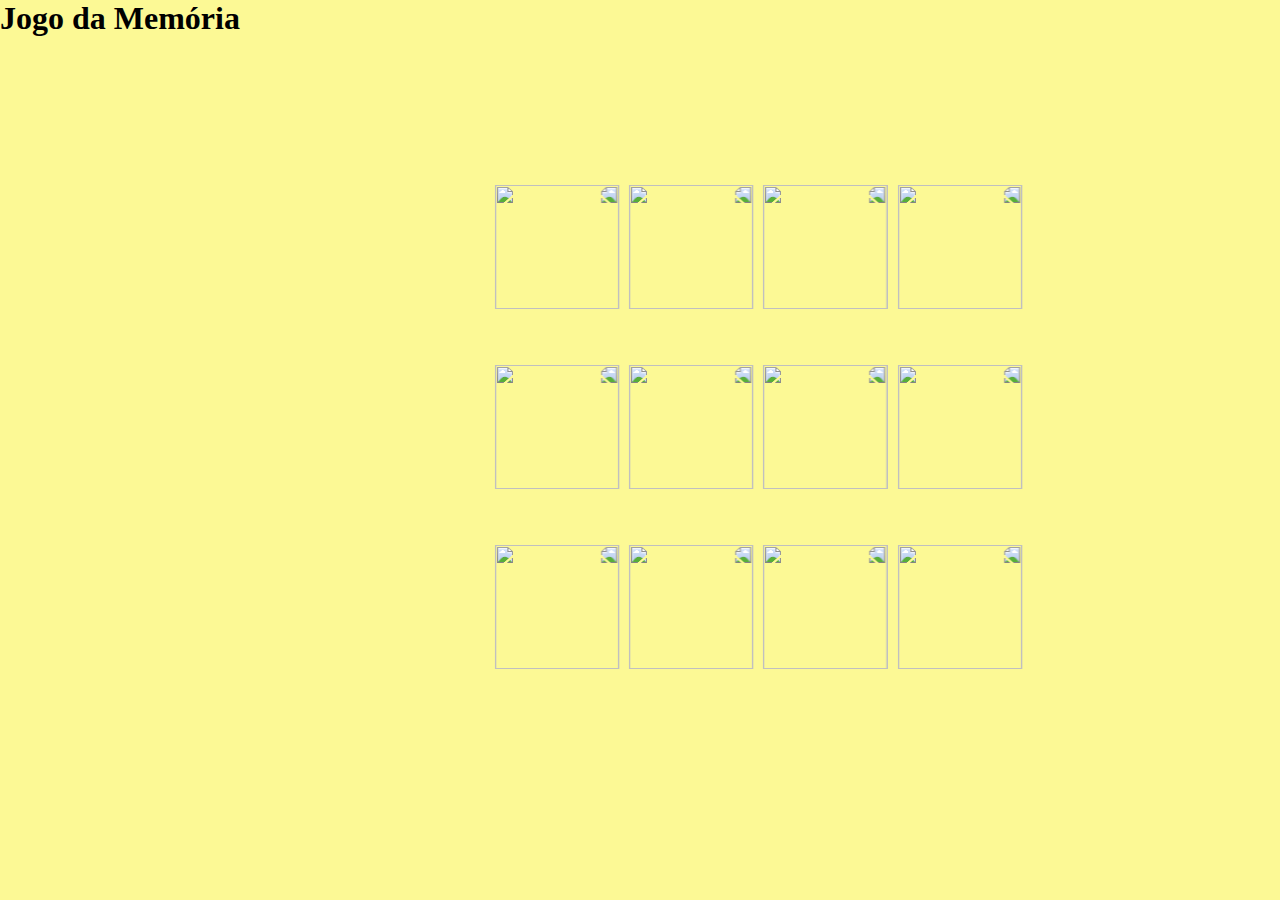
==== JogoMemoria-Estudo/index.html @ 5e6b7622 "Add files via upload" ====
<!DOCTYPE html>
<html lang="pt-br">
<head>
    <meta charset="UTF-8">
    <meta http-equiv="X-UA-Compatible" content="IE=edge">
    <meta name="viewport" content="width=device-width, initial-scale=1.0">
    <link rel="stylesheet" href="estilo.css">
    <title>Jog da Memória</title>
</head>
<body>
    <header><h1>Jogo da Memória</h1> </header>
    <div id="tabuleiro"></div>
    <footer> </footer>
    <script src="game.js"></script>
</body>
</html>
---- JogoMemoria-Estudo/estilo.css ----
*{
    margin: 0px;
    padding: 0px;
}

body{
    height: 100vh;
    background:#FCF995;
    display: flex;
}
#tabuleiro{
    width: 540px;
    height: 540px;
    margin: auto;
    display: flex;
    flex-wrap: wrap;
}
.memory-card{
    width: 23%;
    height: 23%;
    position: relative;
    margin: 5px;
    transform-style: preserve-3d;
    transition: 0.4s;
    
}
.memory-card:active{
    transform: scale(0.97);
}
.memory-card.virar{
    transform: rotateY(180deg);
}

.frente-carta,
.fundo-carta{
    width: 100%;
    height: 100%;
    position: absolute;
}

.frente-carta{
    transform: rotateY(180deg);
}
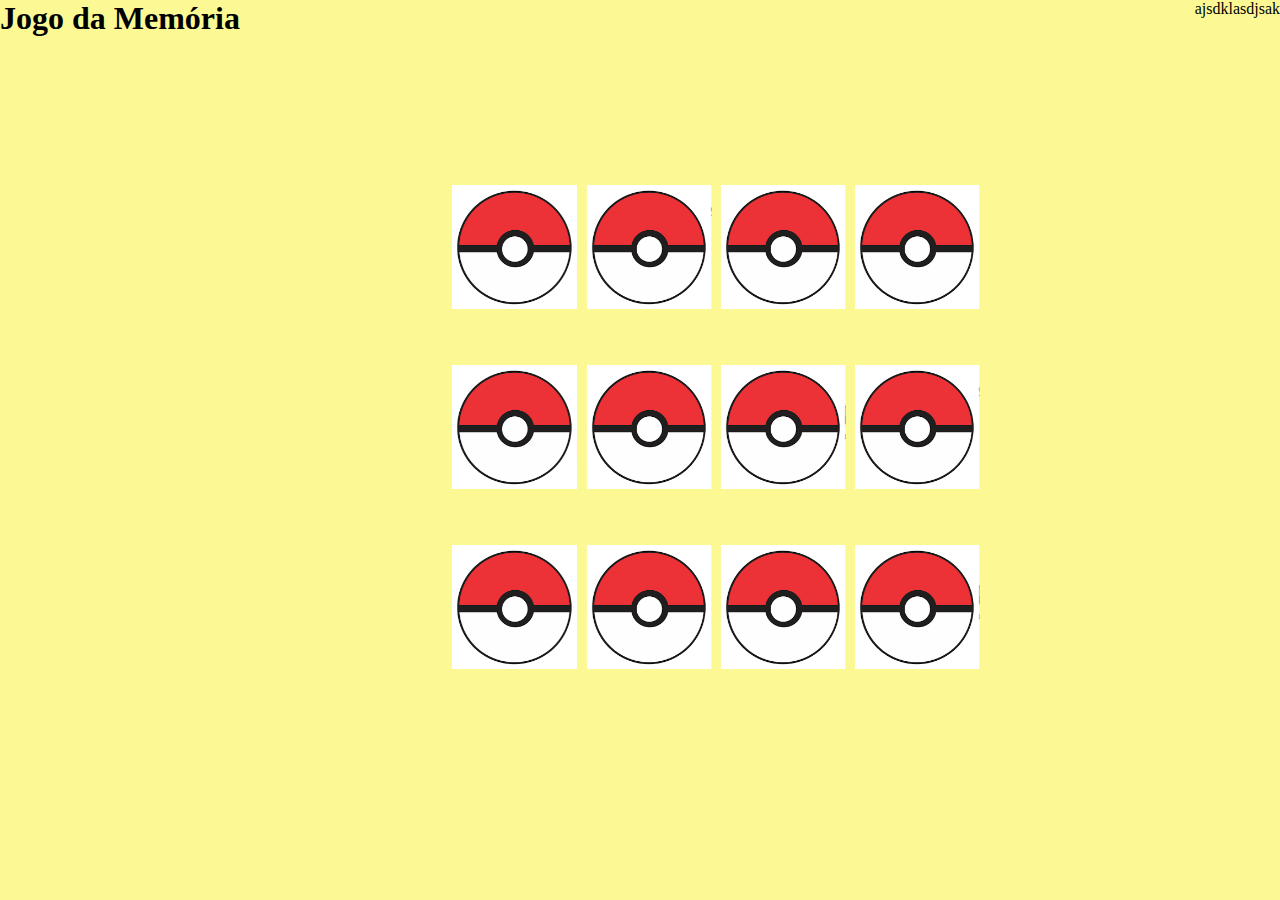
==== commit f5536e34: "Update index.html" ====
--- a/JogoMemoria-Estudo/index.html
+++ b/JogoMemoria-Estudo/index.html
@@ -12,5 +12,6 @@
     <div id="tabuleiro"></div>
     <footer> </footer>
     <script src="game.js"></script>
+    <p>ajsdklasdjsak</p>
 </body>
-</html>+</html>
